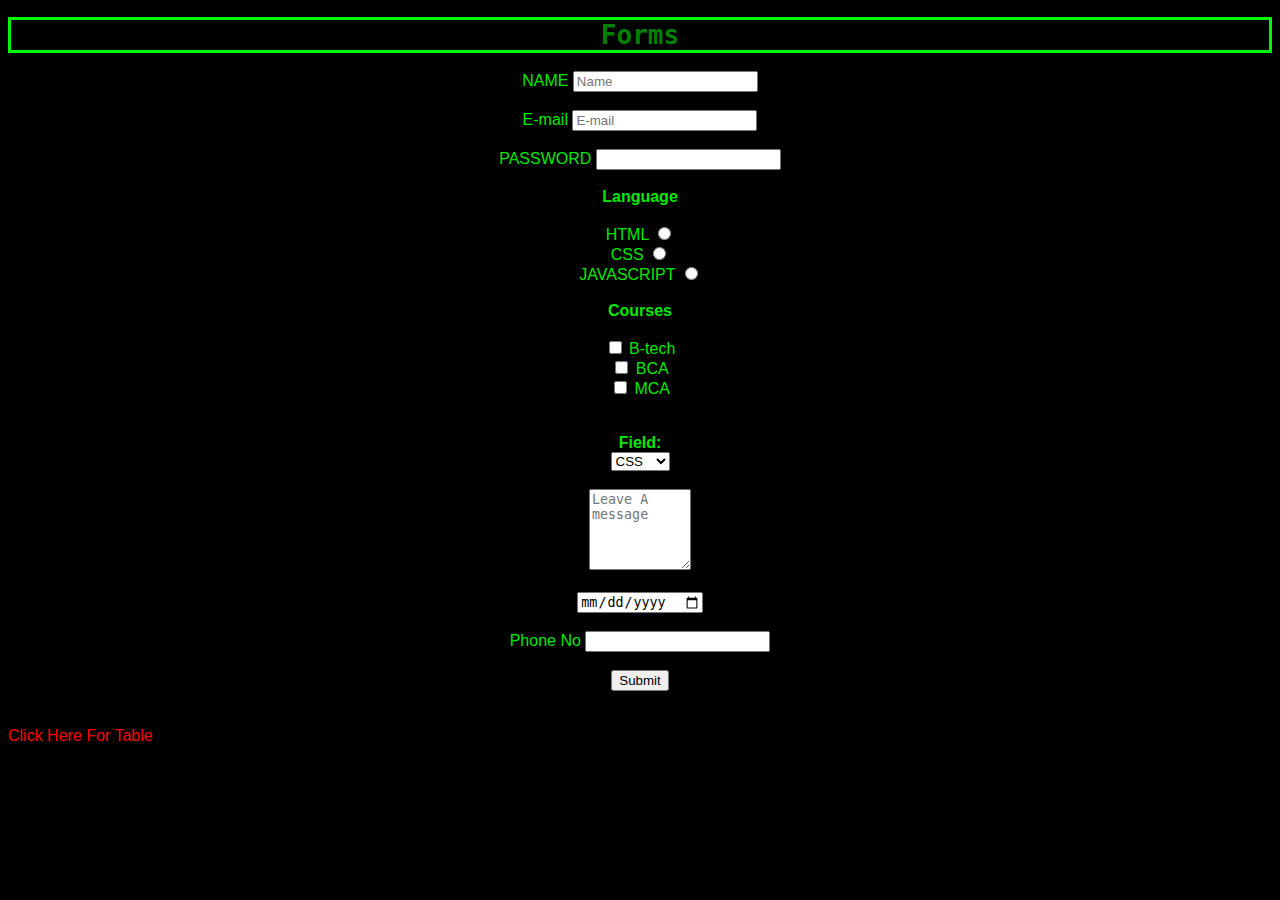
==== Assignment 2/Index.html @ ab002e42 "Assignment 2" ====
<!DOCTYPE html>
<html lang="en">
  <head>
    <meta charset="UTF-8" />
    <meta name="viewport" content="width=device-width, initial-scale=1.0" />
    <link rel="Favicon" href="./Resources/user-login.png">
    <link rel="stylesheet" href="style.css" />
    <title>Assignment 2</title>
  </head>
  <body>
    <h1>Forms</h1>
    <div class="Parent_div">
      <div>
        <form action="Table.html">
          <label for="username">NAME</label>
          <input type="text" placeholder="Name" />
          <br />
          <br />
          <label for="email">E-mail</label>
          <input type="email" placeholder="E-mail" />
          <br />
          <br />
          <label for="password">PASSWORD</label>
          <input type="password" required />
          <br />
          <br />
          <b>Language</b>
          <br />
          <br />
          <label for="html">HTML</label>
          <input type="radio" name="Language" id="html" value="HTML" /><br />
          <label for="CSS">CSS</label>
          <input type="radio" name="Language" id="CSS" value="CSS" /><br />
          <label for="JAVASCRIPT">JAVASCRIPT</label>
          <input
            type="radio"
            name="Language"
            id="JAVASCRIPT"
            value="JAVASCRIPT"
          /><br />
          <br />
          <b>Courses</b>
          <br />
          <br />
          <input type="checkbox" name="B-tech" id="B-tech" />
          <label for="B-tech">B-tech</label><br />
          <input type="checkbox" name="BCA" id="BCA" />
          <label for="BCA">BCA</label><br />
          <input type="checkbox" name="MCA" id="MCA" />
          <label for="MCA">MCA</label><br />
          <br />
          <br />
          <b>Field:</b>
          <br />
          <select name="dropdown" id="lang">
            <option value="CSS">CSS</option>
            <option value="HTML">HTML</option>
            <option value="JS">JS</option>
          </select>
          <br />
          <br />
          <textarea
            name="message"
            id="message"
            cols="10"
            rows="5"
            placeholder="Leave A message"
          ></textarea>
          <br />
          <br />
          <input type="date" name="date" id="date" />
          <br />
          <br />
          <label for="number">Phone No</label>
          <input type="number" name="phone number" id="phone" />
          <br />
          <br />
          <input type="submit" />
        </form>
        <br />
        <br />
        <a href="./Table.html">Click Here For Table</a>
      </div>
    </div>
    <br />
  </body>
</html>
---- Assignment 2/style.css ----
h1{
    color: green;
    text-align: center;
    border: 3px solid rgb(0, 246, 12) ;
    font-family: monospace;

}
body{
    background-color: rgb(0, 0, 0);
    color:rgb(0, 233, 0);
    font-family: 'Lucida Sans', 'Lucida Sans Regular', 'Lucida Grande', 'Lucida Sans Unicode', Geneva, Verdana, sans-serif;
}

form{
    text-align: center;
}
a{
    
    color: red;
    text-decoration: none;
}
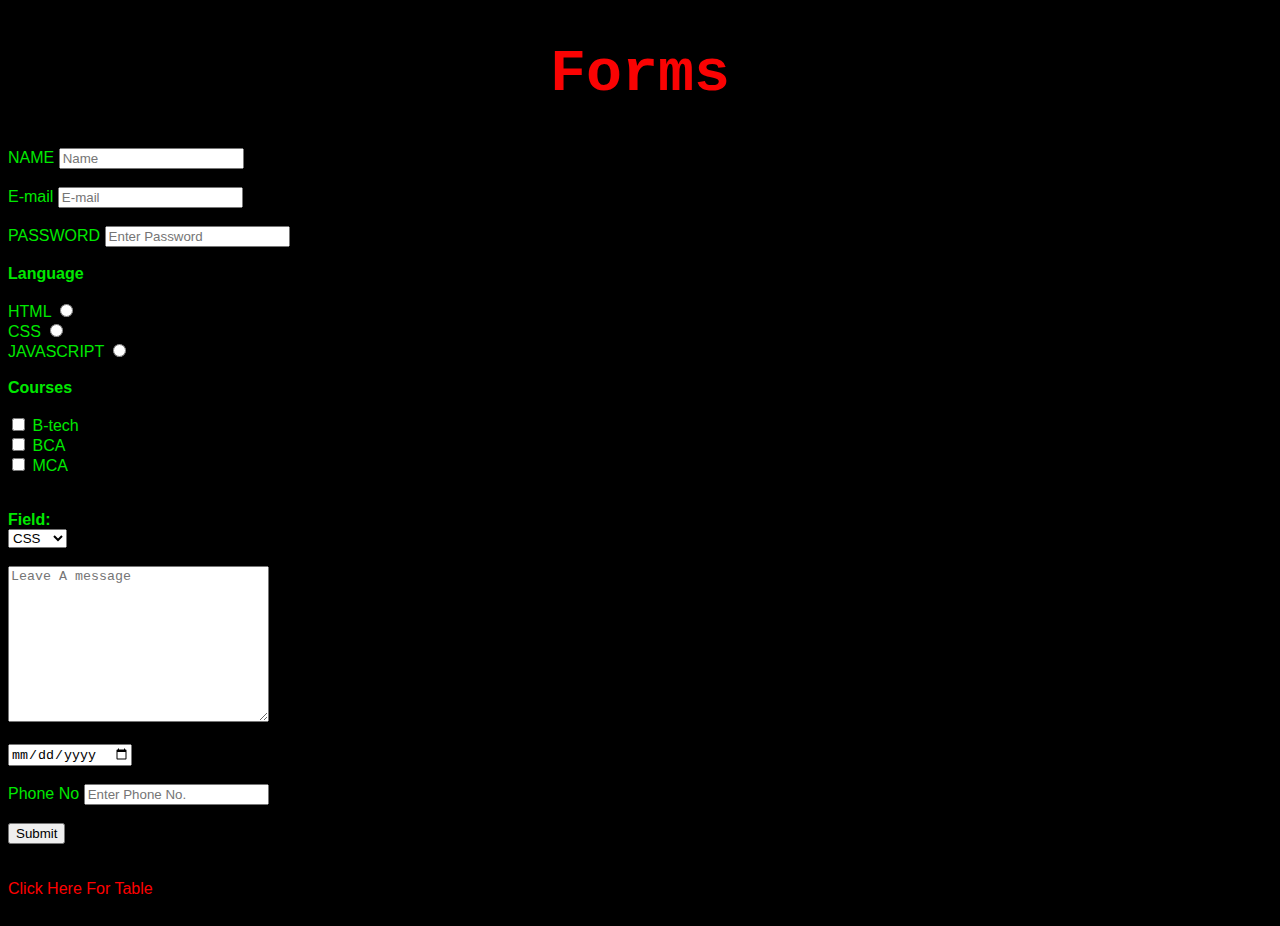
==== commit 770794df: "css" ====
--- a/Assignment 2/Index.html
+++ b/Assignment 2/Index.html
@@ -1,87 +1,79 @@
 <!DOCTYPE html>
 <html lang="en">
-  <head>
-    <meta charset="UTF-8" />
-    <meta name="viewport" content="width=device-width, initial-scale=1.0" />
-    <link rel="Favicon" href="./Resources/user-login.png">
-    <link rel="stylesheet" href="style.css" />
-    <title>Assignment 2</title>
-  </head>
-  <body>
-    <h1>Forms</h1>
-    <div class="Parent_div">
-      <div>
-        <form action="Table.html">
-          <label for="username">NAME</label>
-          <input type="text" placeholder="Name" />
-          <br />
-          <br />
-          <label for="email">E-mail</label>
-          <input type="email" placeholder="E-mail" />
-          <br />
-          <br />
-          <label for="password">PASSWORD</label>
-          <input type="password" required />
-          <br />
-          <br />
-          <b>Language</b>
-          <br />
-          <br />
-          <label for="html">HTML</label>
-          <input type="radio" name="Language" id="html" value="HTML" /><br />
-          <label for="CSS">CSS</label>
-          <input type="radio" name="Language" id="CSS" value="CSS" /><br />
-          <label for="JAVASCRIPT">JAVASCRIPT</label>
-          <input
-            type="radio"
-            name="Language"
-            id="JAVASCRIPT"
-            value="JAVASCRIPT"
-          /><br />
-          <br />
-          <b>Courses</b>
-          <br />
-          <br />
-          <input type="checkbox" name="B-tech" id="B-tech" />
-          <label for="B-tech">B-tech</label><br />
-          <input type="checkbox" name="BCA" id="BCA" />
-          <label for="BCA">BCA</label><br />
-          <input type="checkbox" name="MCA" id="MCA" />
-          <label for="MCA">MCA</label><br />
-          <br />
-          <br />
-          <b>Field:</b>
-          <br />
-          <select name="dropdown" id="lang">
-            <option value="CSS">CSS</option>
-            <option value="HTML">HTML</option>
-            <option value="JS">JS</option>
-          </select>
-          <br />
-          <br />
-          <textarea
-            name="message"
-            id="message"
-            cols="10"
-            rows="5"
-            placeholder="Leave A message"
-          ></textarea>
-          <br />
-          <br />
-          <input type="date" name="date" id="date" />
-          <br />
-          <br />
-          <label for="number">Phone No</label>
-          <input type="number" name="phone number" id="phone" />
-          <br />
-          <br />
-          <input type="submit" />
-        </form>
+
+<head>
+  <meta charset="UTF-8" />
+  <meta name="viewport" content="width=device-width, initial-scale=1.0" />
+  <link rel="icon" href="./Resources/user-login.png">
+  <link rel="stylesheet" href="style.css" />
+  <title>Assignment 2</title>
+</head>
+
+<body>
+  <h1>Forms</h1>
+  <div class="Parent_div">
+    <div>
+      <form action="Table.html">
+        <label for="username">NAME</label>
+        <input type="text" placeholder="Name" />
         <br />
         <br />
-        <a href="./Table.html">Click Here For Table</a>
-      </div>
+        <label for="email">E-mail</label>
+        <input type="email" placeholder="E-mail" />
+        <br />
+        <br />
+        <label for="password">PASSWORD</label>
+        <input type="password" required placeholder="Enter Password" />
+        <br />
+        <br />
+        <b>Language</b>
+        <br />
+        <br />
+        <label for="html">HTML</label>
+        <input type="radio" name="Language" id="html" value="HTML" /><br />
+        <label for="CSS">CSS</label>
+        <input type="radio" name="Language" id="CSS" value="CSS" /><br />
+        <label for="JAVASCRIPT">JAVASCRIPT</label>
+        <input type="radio" name="Language" id="JAVASCRIPT" value="JAVASCRIPT" /><br />
+        <br />
+        <b>Courses</b>
+        <br />
+        <br />
+        <input type="checkbox" name="B-tech" id="B-tech" />
+        <label for="B-tech">B-tech</label><br />
+        <input type="checkbox" name="BCA" id="BCA" />
+        <label for="BCA">BCA</label><br />
+        <input type="checkbox" name="MCA" id="MCA" />
+        <label for="MCA">MCA</label><br />
+        <br />
+        <br />
+        <b>Field:</b>
+        <br />
+        <select name="dropdown" id="lang">
+          <option value="CSS">CSS</option>
+          <option value="HTML">HTML</option>
+          <option value="JS">JS</option>
+        </select>
+        <br />
+        <br />
+        <textarea name="message" id="message" cols="30" rows="10" placeholder="Leave A message"></textarea>
+        <br />
+        <br />
+        <input type="date" name="date" id="date" />
+        <br />
+        <br />
+        <label for="number">Phone No</label>
+        <input type="number" name="phone number" id="phone" placeholder="Enter Phone No." />
+        <br />
+        <br />
+        <input type="submit" />
+      </form>
+      <br />
+      <br />
+      <a href="./Table.html">Click Here For Table</a>
     </div>
-    <br />
-  </body>
-</html>
+  </div>
+  <br />
+</body>
+
+</html>--- a/Assignment 2/style.css
+++ b/Assignment 2/style.css
@@ -1,8 +1,8 @@
 h1{
-    color: green;
+    color: rgb(250, 3, 3);
     text-align: center;
-    border: 3px solid rgb(0, 246, 12) ;
     font-family: monospace;
+    font-size: 60px;
 
 }
 body{
@@ -12,7 +12,7 @@
 }
 
 form{
-    text-align: center;
+    text-align: left;
 }
 a{
     
